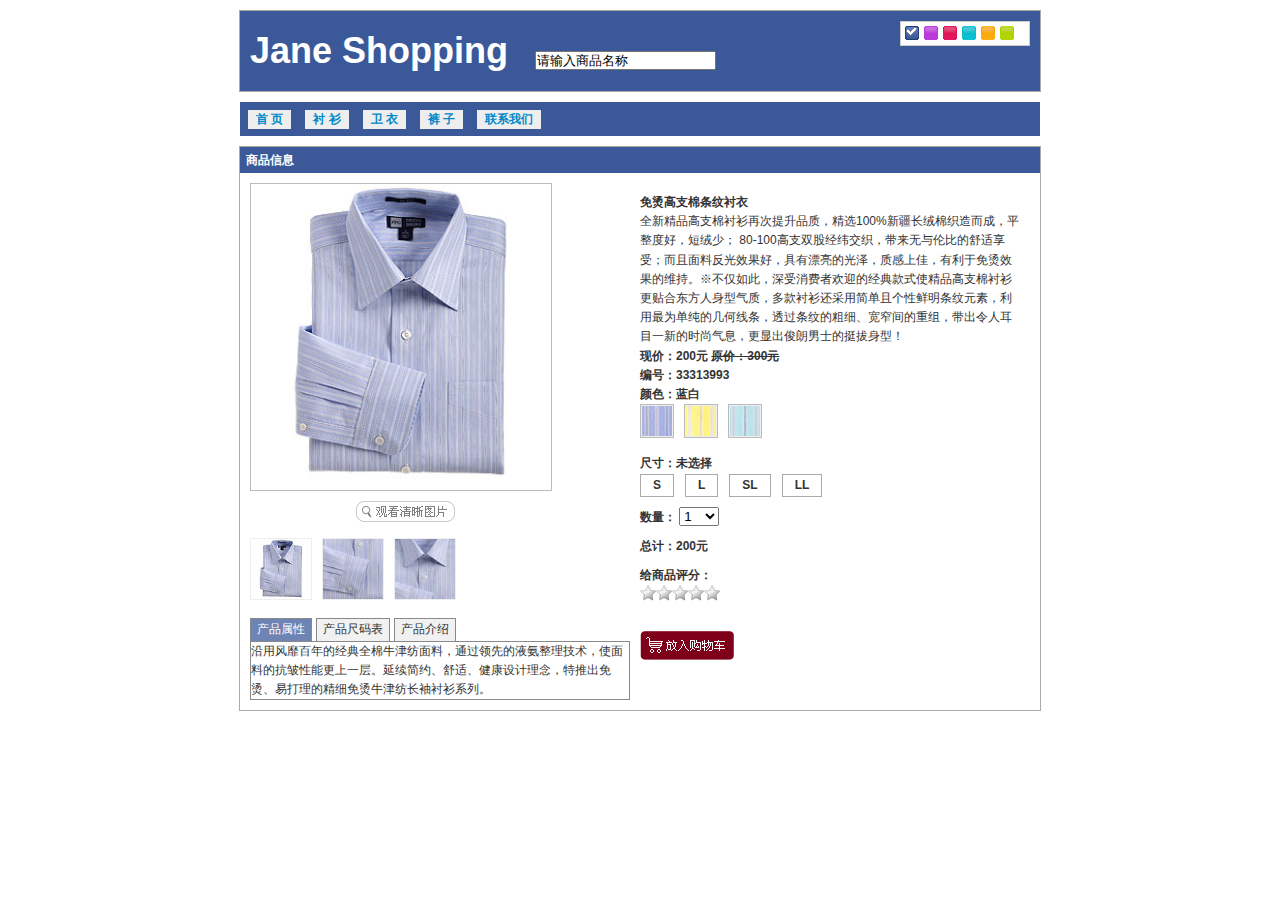
==== detail.html @ 05399bc7 "shopping" ====
<!DOCTYPE html>
<html lang="en">
<head>
    <meta charset="UTF-8">
    <title>jane shopping</title>
    <link rel="stylesheet" href="styles/main.css">
    <link rel="stylesheet" href="styles/details.css">
</head>
<body>
<!--头部开始-->
<div id="header">
    <a id="logo" href="#">Jane Shopping</a>
    <div class="search"><input type="text" id="inputSearch" class="" value="请输入商品名称"></div>
    <ul id="skin">
        <li id="skin_0" title="蓝色" class="selected">蓝色</li>
        <li id="skin_1" title="紫色">紫色</li>
        <li id="skin_2" title="红色">红色</li>
        <li id="skin_3" title="天蓝色">天蓝色</li>
        <li id="skin_4" title="橙色">橙色</li>
        <li id="skin_5" title="淡绿色">淡绿色</li>
    </ul>

</div>
<!--头部结束-->
<!--导航开始-->
<div id="navigation">
    <ul>
        <li><a href="#">首 页</a></li>
        <li><a href="#">衬 衫</a>
            <ul>
                <li><a href="#">短袖衬衫</a></li>
                <li><a href="#">长袖衬衫</a></li>
                <li><a href="#">无袖衬衫</a></li>
            </ul>
        </li>
        <li><a href="#">卫 衣</a>
            <ul>
                <li><a href="#">开襟卫衣</a></li>
                <li><a href="#">套头卫衣</a></li>
            </ul>
        </li>
        <li><a href="#">裤 子</a>
            <ul>
                <li><a href="#">休闲裤</a></li>
                <li><a href="#">卡其裤</a></li>
                <li><a href="#">牛仔裤</a></li>
                <li><a href="#">短裤</a></li>
            </ul>
        </li>
        <li><a href="#">联系我们</a></li>
    </ul>
</div>
<!--导航结束-->
<!--主体开始-->
<div id="content" class="global_module">
    <h3>商品信息</h3>
    <div class="pro_detail">
        <div class="pro_detail_left">
            <div class="jqzoom">
                <img src="images/pro_img/blue_one_small.jpg" class="fs" alt=""  jqimg="images/pro_img/blue_one_big.jpg" id="bigImg"/>
            </div>
            <span><a href="images/pro_img/blue_one_big.jpg" id="thickImg" title="介绍文字" class="thickbox">
                <img src="images/look.gif" alt="点击看大图">
            </a></span>
            <ul class="imgList">
                <li><img src="images/pro_img/blue_one.jpg" alt=""></li>
                <li><img src="images/pro_img/blue_two.jpg" alt=""> </li>
                <li><img src="images/pro_img/blue_three.jpg" alt=""> </li>
            </ul>
            <div class="tab">
                <div class="tab_menu">
                    <ul>
                        <li class="selected">产品属性</li>
                        <li>产品尺码表</li>
                        <li>产品介绍</li>
                    </ul>
                </div>
                <div class="tab_box">
                    <div>沿用风靡百年的经典全棉牛津纺面料，通过领先的液氨整理技术，使面料的抗皱性能更上一层。延续简约、舒适、健康设计理念，特推出免烫、易打理的精细免烫牛津纺长袖衬衫系列。
                    </div>
                    <div class="hide">
                        来自新疆无污染的生态棉花，采用紧密纺精梳棉纱，单经双纬的织造组织，造就了颗粒饱满、朴实无华、温润细腻的经典牛津纺，易洗快干、手感丰软、吸湿性好。设计师遵循布料完美肌理，立体剪裁，以直筒明门襟的经典造型、配合圆袋、曲摆的现代人性化裁减，相得益彰，浑然天成。色彩明快的纯色衬衫简洁、自然、为您营造出利落、爽朗的形象，透出热情、优雅的个性；精选白、蓝、淡粉、宽条纹、英国格等10余种明亮、经典花型，色彩缤纷呈现，以适合本季着装，更显自然、舒适境界。
                    </div>
                    <div class="hide">
                        世界权威德国科德宝的衬和英国高士缝纫线使成衣领型自然舒展、永不变形，缝线部位平服工整、牢固耐磨；人性化的4片式后背打褶结构设计提供更舒适的活动空间；领尖扣的领型设计戴或不戴领带风格炯同、瞬间呈现；醇正天然设计，只为彰显自然荣耀。
                    </div>
                </div>
            </div>
        </div>
        <div class="pro_detail_right">
            <h4>免烫高支棉条纹衬衣</h4>
            <p>全新精品高支棉衬衫再次提升品质，精选100%新疆长绒棉织造而成，平整度好，短绒少； 80-100高支双股经纬交织，带来无与伦比的舒适享受；而且面料反光效果好，具有漂亮的光泽，质感上佳，有利于免烫效果的维持。※不仅如此，深受消费者欢迎的经典款式使精品高支棉衬衫更贴合东方人身型气质，多款衬衫还采用简单且个性鲜明条纹元素，利用最为单纯的几何线条，透过条纹的粗细、宽窄间的重组，带出令人耳目一新的时尚气息，更显出俊朗男士的挺拔身型！</p>
            <p><strong>现价：200元 <del> 原价：300元</del></strong></p>
            <p><strong>编号：33313993</strong></p>
            <div class="color_change">
                颜色：<strong>蓝白</strong>
                <ul>
                    <li><img src="images/pro_img/blue.jpg" alt="蓝白"> </li>
                    <li><img src="images/pro_img/yellow.jpg" alt="黄白"> </li>
                    <li><img src="images/pro_img/green.jpg" alt="粉绿"> </li>
                </ul>
            </div>
            <div class="pro_size">
                尺寸：<strong>未选择</strong>
                <ul>
                    <li><span>S</span></li>
                    <li><span>L</span></li>
                    <li><span>SL</span></li>
                    <li><span>LL</span></li>
                </ul>
            </div>
            <div class="pro_num">
                数量：
                <select id="num_sort" style="width: 40px;">
                <option value="1">1</option>
                <option value="2">2</option>
                <option value="3">3</option>
                <option value="4">4</option>
                <option value="5">5</option>
            </select>
            </div>
            <div class="pro_price">
                总计：<span>200</span>元
            </div>
            <div class="pro_rating">
                给商品评分：
                <ul class="rating nostar">
                    <li class="one"><a href="#" title="1分">1</a> </li>
                    <li class="two"><a href="#" title="2分">2</a> </li>
                    <li class="three"><a href="#" title="3分">3</a> </li>
                    <li class="four"><a href="#" title="4分">4</a> </li>
                    <li class="five"><a href="#" title="5分">5</a> </li>
                </ul>
            </div>
            <div id="cart">
                <a href="#"><img src="images/btn_cart.png"></a>
            </div>
        </div>
    </div>
</div>
<!--主体结束-->
</body>
</html>
---- styles/main.css ----
@import url("base.css");
@import url("header.css");
@import url("nav.css");
---- styles/details.css ----
/*主体内容样式*/
#content{
    border:1px solid #AAA;
    margin:10px auto;
    width:800px;
}
.global_module h3{
    height:26px;
    background:#3B5998;
    color:#FFF;
    line-height:26px;
    text-indent:6px;
}
.pro_detail {
    width:780px;
    height:auto;
    overflow:hidden;
    padding:10px;
}
/*左列*/
.pro_detail_left {
    width:380px;
    float:left;
    overflow:hidden;
}

.pro_detail_left .jqzoom{
    border:1px solid #BBB;
    float:left;
    position:relative;
    padding:0px;
    cursor:pointer;
}

.pro_detail_left .fs {
    width:300px;
    height:300px;
}

.pro_detail_left span {
    display:block;
    text-align:center;
    padding-top:10px;
    padding-bottom:10px;
    width:310px;
    clear:both;
}
.pro_detail_left span a:hover{
    text-decoration:none;
}
.pro_detail_left ul.imgList{
    height: 80px;
}
.pro_detail_left ul.imgList li {
    float:left;
    margin-right:10px;
}
.pro_detail_left ul.imgList li img {
    width:60px;
    height:60px;
    padding:1px;
    background:#EEE;
    cursor:pointer;
}
.pro_detail_left ul.imgList li img:hover {
    padding:1px;
    background:#999;
}
.pro_detail_left .tab {
    width:100%;
}

.pro_detail_left .tab_menu {
    clear:both;
}
.pro_detail_left .tab_menu li {
    float:left;
    text-align:center;
    cursor:pointer;
    list-style:none;
    padding:1px 6px;
    margin-right:4px;
    background:#F1F1F1;
    border:1px solid #898989;
    border-bottom:none;
}
.pro_detail_left .tab_menu li.hover {
    background:#DFDFDF;
}
.pro_detail_left .tab_menu li.selected {
    color:#FFF;
    background:#6D84B4;
}
.pro_detail_left .tab_box {
    clear:both;
    border:1px solid #898989;
}
.pro_detail_left .hide{
    display:none
}

/*右列*/
.pro_detail_right {
    width:380px;
    float:left;
    margin:10px;
}
.pro_detail_right .color_change {
    width:380px;
    font-weight:bold;
    float:left;
    display:inline;
    margin-bottom:10px;
}
.pro_detail_right .color_change ul li{
    float: left;
    margin-right:10px;
}
.pro_detail_right .color_change img {
    width:30px;
    height:30px;
    padding:1px;
    background:#EEE;
    border:1px solid #BBB;cursor:pointer;
}
.pro_detail_right .color_change img:hover {
    padding:1px;
    background:#999;
}

.pro_detail_right .pro_size{
    width:380px;
    font-weight:bold;
    float:left;
    display:inline;
    margin-bottom:10px;
}
.pro_detail_right .pro_size ul li{
    float: left;
    margin-right:5px;
}
.pro_detail_right .pro_size ul li span{
    display:block;
    margin-right:6px;
    padding:1px 12px;
    border:1px solid #AAA;
    cursor:pointer;
}
.pro_detail_right .pro_size ul li span:hover {
    background:#CCC;
}
.pro_detail_right .pro_num {
    width:380px;
    font-weight:bold;
    float:left;
    display:inline;
    margin-bottom:10px;
}
.pro_detail_right .pro_price {
    width:380px;
    font-weight:bold;
    float:left;
    display:inline;
    margin-bottom:10px;
}

/* 评分css */
.pro_detail_right .pro_rating {
    width:380px;
    font-weight:bold;
    float:left;
    display:inline;
    margin-bottom:10px;
}
.rating{
    width:80px;
    height:16px;
    margin:0 0 20px 0;
    padding:0;
    list-style:none;
    clear:both;
    position:relative;
    background: url(../images/star-matrix.gif) no-repeat 0 0;
}
.nostar {background-position:0 0}
.onestar {background-position:0 -16px}
.twostar {background-position:0 -32px}
.threestar {background-position:0 -48px}
.fourstar {background-position:0 -64px}
.fivestar {background-position:0 -80px}
.pro_detail_right .pro_rating ul li{
    cursor: pointer;
    float:left;
    text-indent:-999em;
}
ul.rating li a {
    position:absolute;
    left:0;
    top:0;
    width:16px;
    height:16px;
    text-decoration:none;
    z-index: 200;

}
ul.rating li.one a {left:0}
ul.rating li.two a {left:16px;}
ul.rating li.three a {left:32px;}
ul.rating li.four a {left:48px;}
ul.rating li.five a {left:64px;}
ul.rating li a:hover {
    z-index:2;
    width:80px;
    height:16px;
    overflow:hidden;
    left:0;
    background: url(../images/star-matrix.gif) no-repeat 0 0
}
ul.rating li.one a:hover {background-position:0 -96px;}
ul.rating li.two a:hover {background-position:0 -112px;}
ul.rating li.three a:hover {background-position:0 -128px}
ul.rating li.four a:hover {background-position:0 -144px}
ul.rating li.five a:hover {background-position:0 -160px}
/*jQzoom*/
div.zoomdiv {
    z-index:	999;
    position                : absolute;
    top:0px;
    left:0px;
    width                   : 200px;
    height                  : 200px;
    background: #ffffff;
    border:1px solid #CCCCCC;
    display:none;
    text-align: center;
    overflow: hidden;
}
div.jqZoomPup {
    z-index                 : 999;
    visibility              : hidden;
    position                : absolute;
    top:0px;
    left:0px;
    width                   : 50px;
    height                  : 50px;
    border: 1px solid #aaa;
    background: #ffffff url(../images/zoomlens.gif) 50% top  no-repeat;;
    opacity: 0.5;
    -moz-opacity: 0.5;
    -khtml-opacity: 0.5;
    filter: alpha(Opacity=50);
}
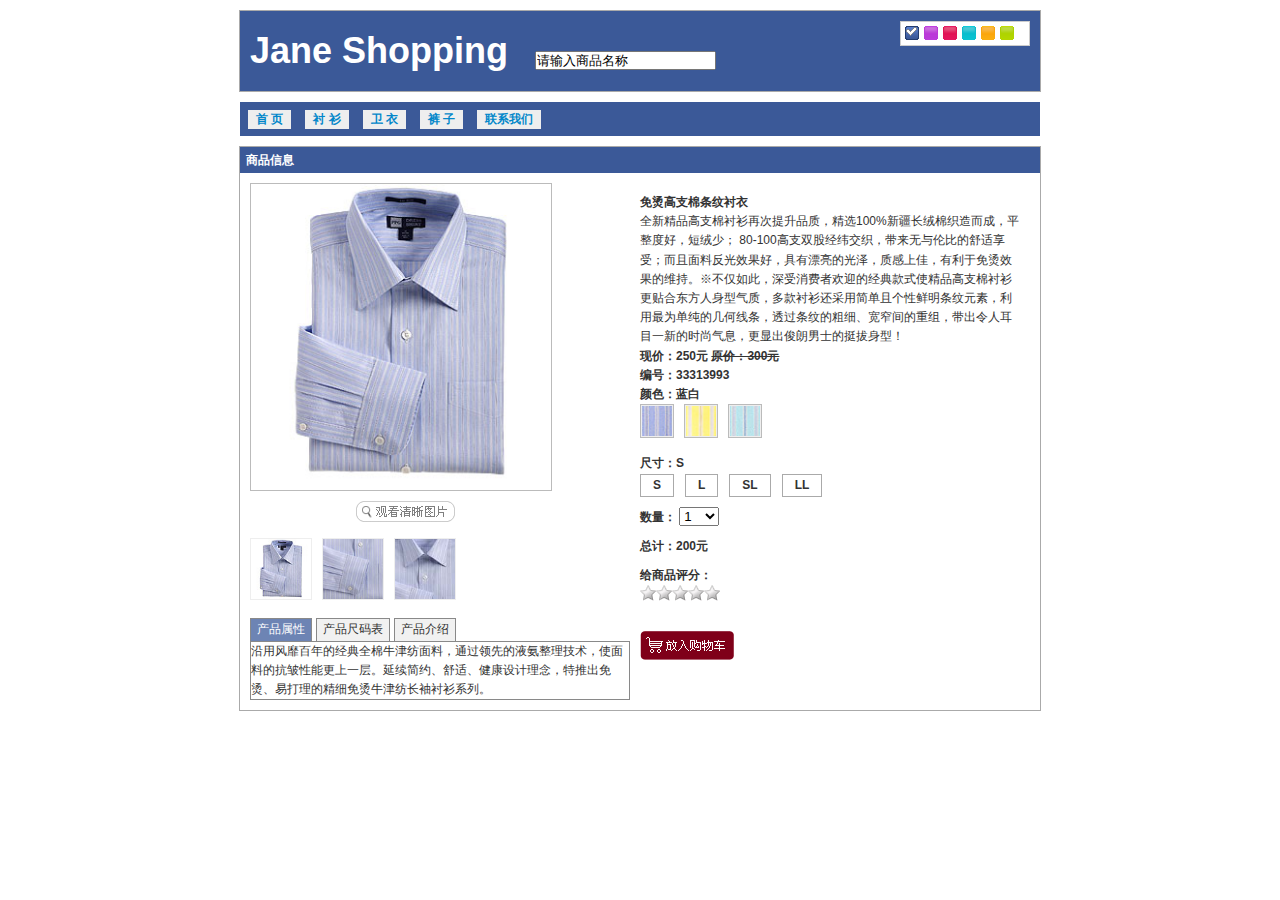
==== commit d6a8e07f: "shopping" ====
--- a/detail.html
+++ b/detail.html
@@ -5,6 +5,17 @@
     <title>jane shopping</title>
     <link rel="stylesheet" href="styles/main.css">
     <link rel="stylesheet" href="styles/details.css">
+    <link rel="stylesheet" href="styles/thickbox.css">
+    <link rel="stylesheet" href="styles/skin/skin_0.css" type="text/css" id="cssfile" />
+    <script src="../js-storage/jquery-1.3.1.js"></script>
+    <script src="../js-storage/jquery.cookie.js"></script>
+    <script src="../js-storage/jquery.jqzoom.js"></script>
+    <script src="../js-storage/jquery.thickbox.js"></script>
+    <script src="../js-storage/jquery.livequery.js"></script>
+    <script src="scrips/input.js"></script>
+    <script src="scrips/changeSkin.js"></script>
+    <script src="scrips/nav.js"></script>
+    <script src="scrips/index.js"></script>
 </head>
 <body>
 <!--头部开始-->
@@ -90,7 +101,7 @@
         <div class="pro_detail_right">
             <h4>免烫高支棉条纹衬衣</h4>
             <p>全新精品高支棉衬衫再次提升品质，精选100%新疆长绒棉织造而成，平整度好，短绒少； 80-100高支双股经纬交织，带来无与伦比的舒适享受；而且面料反光效果好，具有漂亮的光泽，质感上佳，有利于免烫效果的维持。※不仅如此，深受消费者欢迎的经典款式使精品高支棉衬衫更贴合东方人身型气质，多款衬衫还采用简单且个性鲜明条纹元素，利用最为单纯的几何线条，透过条纹的粗细、宽窄间的重组，带出令人耳目一新的时尚气息，更显出俊朗男士的挺拔身型！</p>
-            <p><strong>现价：200元 <del> 原价：300元</del></strong></p>
+            <p><strong>现价：<span id="price">250</span>元 <del> 原价：300元</del></strong></p>
             <p><strong>编号：33313993</strong></p>
             <div class="color_change">
                 颜色：<strong>蓝白</strong>
@@ -101,7 +112,7 @@
                 </ul>
             </div>
             <div class="pro_size">
-                尺寸：<strong>未选择</strong>
+                尺寸：<strong>S</strong>
                 <ul>
                     <li><span>S</span></li>
                     <li><span>L</span></li>
--- a/styles/details.css
+++ b/styles/details.css
@@ -121,7 +121,8 @@
     height:30px;
     padding:1px;
     background:#EEE;
-    border:1px solid #BBB;cursor:pointer;
+    border:1px solid #BBB;
+    cursor:pointer;
 }
 .pro_detail_right .color_change img:hover {
     padding:1px;
@@ -191,7 +192,7 @@
 .pro_detail_right .pro_rating ul li{
     cursor: pointer;
     float:left;
-    text-indent:-999em;
+    text-indent:-999em;  /*使文字显示到看不见的区域 */
 }
 ul.rating li a {
     position:absolute;
@@ -200,8 +201,7 @@
     width:16px;
     height:16px;
     text-decoration:none;
-    z-index: 200;
-
+    z-index: 200;       /*元素重叠*/
 }
 ul.rating li.one a {left:0}
 ul.rating li.two a {left:16px;}
--- a/styles/thickbox.css
+++ b/styles/thickbox.css
@@ -0,0 +1,163 @@
+/* ----------------------------------------------------------------------------------------------------------------*/
+/* ---------->>> global settings needed for thickbox <<<-----------------------------------------------------------*/
+/* ----------------------------------------------------------------------------------------------------------------*/
+*{padding: 0; margin: 0;}
+
+/* ----------------------------------------------------------------------------------------------------------------*/
+/* ---------->>> thickbox specific link and font settings <<<------------------------------------------------------*/
+/* ----------------------------------------------------------------------------------------------------------------*/
+#TB_window {
+	font: 12px Arial, Helvetica, sans-serif;
+	color: #333333;
+}
+
+#TB_secondLine {
+	font: 10px Arial, Helvetica, sans-serif;
+	color:#666666;
+}
+
+#TB_window a:link {color: #666666;}
+#TB_window a:visited {color: #666666;}
+#TB_window a:hover {color: #000;}
+#TB_window a:active {color: #666666;}
+#TB_window a:focus{color: #666666;}
+
+/* ----------------------------------------------------------------------------------------------------------------*/
+/* ---------->>> thickbox settings <<<-----------------------------------------------------------------------------*/
+/* ----------------------------------------------------------------------------------------------------------------*/
+#TB_overlay {
+	position: fixed;
+	z-index:100;
+	top: 0px;
+	left: 0px;
+	height:100%;
+	width:100%;
+}
+
+.TB_overlayMacFFBGHack {background: url(macFFBgHack.png) repeat;}
+.TB_overlayBG {
+	background-color:#000;
+	filter:alpha(opacity=75);
+	-moz-opacity: 0.75;
+	opacity: 0.75;
+}
+
+* html #TB_overlay { /* ie6 hack */
+     position: absolute;
+     height: expression(document.body.scrollHeight > document.body.offsetHeight ? document.body.scrollHeight : document.body.offsetHeight + 'px');
+}
+
+#TB_window {
+	position: fixed;
+	background: #ffffff;
+	z-index: 102;
+	color:#000000;
+	display:none;
+	border: 4px solid #525252;
+	text-align:left;
+	top:50%;
+	left:50%;
+}
+
+* html #TB_window { /* ie6 hack */
+position: absolute;
+margin-top: expression(0 - parseInt(this.offsetHeight / 2) + (TBWindowMargin = document.documentElement && document.documentElement.scrollTop || document.body.scrollTop) + 'px');
+}
+
+#TB_window img#TB_Image {
+	display:block;
+	margin: 15px 0 0 15px;
+	border-right: 1px solid #ccc;
+	border-bottom: 1px solid #ccc;
+	border-top: 1px solid #666;
+	border-left: 1px solid #666;
+}
+
+#TB_caption{
+	height:25px;
+	padding:7px 30px 10px 25px;
+	float:left;
+}
+
+#TB_closeWindow{
+	height:25px;
+	padding:11px 25px 10px 0;
+	float:right;
+}
+
+#TB_closeAjaxWindow{
+	padding:7px 10px 5px 0;
+	margin-bottom:1px;
+	text-align:right;
+	float:right;
+}
+
+#TB_ajaxWindowTitle{
+	float:left;
+	padding:7px 0 5px 10px;
+	margin-bottom:1px;
+}
+
+#TB_title{
+	background-color:#e8e8e8;
+	height:27px;
+}
+
+#TB_ajaxContent{
+	clear:both;
+	padding:2px 15px 15px 15px;
+	overflow:auto;
+	text-align:left;
+	line-height:1.4em;
+}
+
+#TB_ajaxContent.TB_modal{
+	padding:15px;
+}
+
+#TB_ajaxContent p{
+	padding:5px 0px 5px 0px;
+}
+
+#TB_load{
+	position: fixed;
+	display:none;
+	height:13px;
+	width:208px;
+	z-index:103;
+	top: 50%;
+	left: 50%;
+	margin: -6px 0 0 -104px; /* -height/2 0 0 -width/2 */
+}
+
+* html #TB_load { /* ie6 hack */
+position: absolute;
+margin-top: expression(0 - parseInt(this.offsetHeight / 2) + (TBWindowMargin = document.documentElement && document.documentElement.scrollTop || document.body.scrollTop) + 'px');
+}
+
+#TB_HideSelect{
+	z-index:99;
+	position:fixed;
+	top: 0;
+	left: 0;
+	background-color:#fff;
+	border:none;
+	filter:alpha(opacity=0);
+	-moz-opacity: 0;
+	opacity: 0;
+	height:100%;
+	width:100%;
+}
+
+* html #TB_HideSelect { /* ie6 hack */
+     position: absolute;
+     height: expression(document.body.scrollHeight > document.body.offsetHeight ? document.body.scrollHeight : document.body.offsetHeight + 'px');
+}
+
+#TB_iframeContent{
+	clear:both;
+	border:none;
+	margin-bottom:-1px;
+	margin-top:1px;
+	_margin-bottom:1px;
+}
--- a/styles/skin/skin_0.css
+++ b/styles/skin/skin_0.css
@@ -0,0 +1,9 @@
+#header{
+	background:#3B5998;
+}
+#navigation { 
+	background:#3B5998;
+} 
+.global_module h3 { 
+	background:#3B5998;
+}